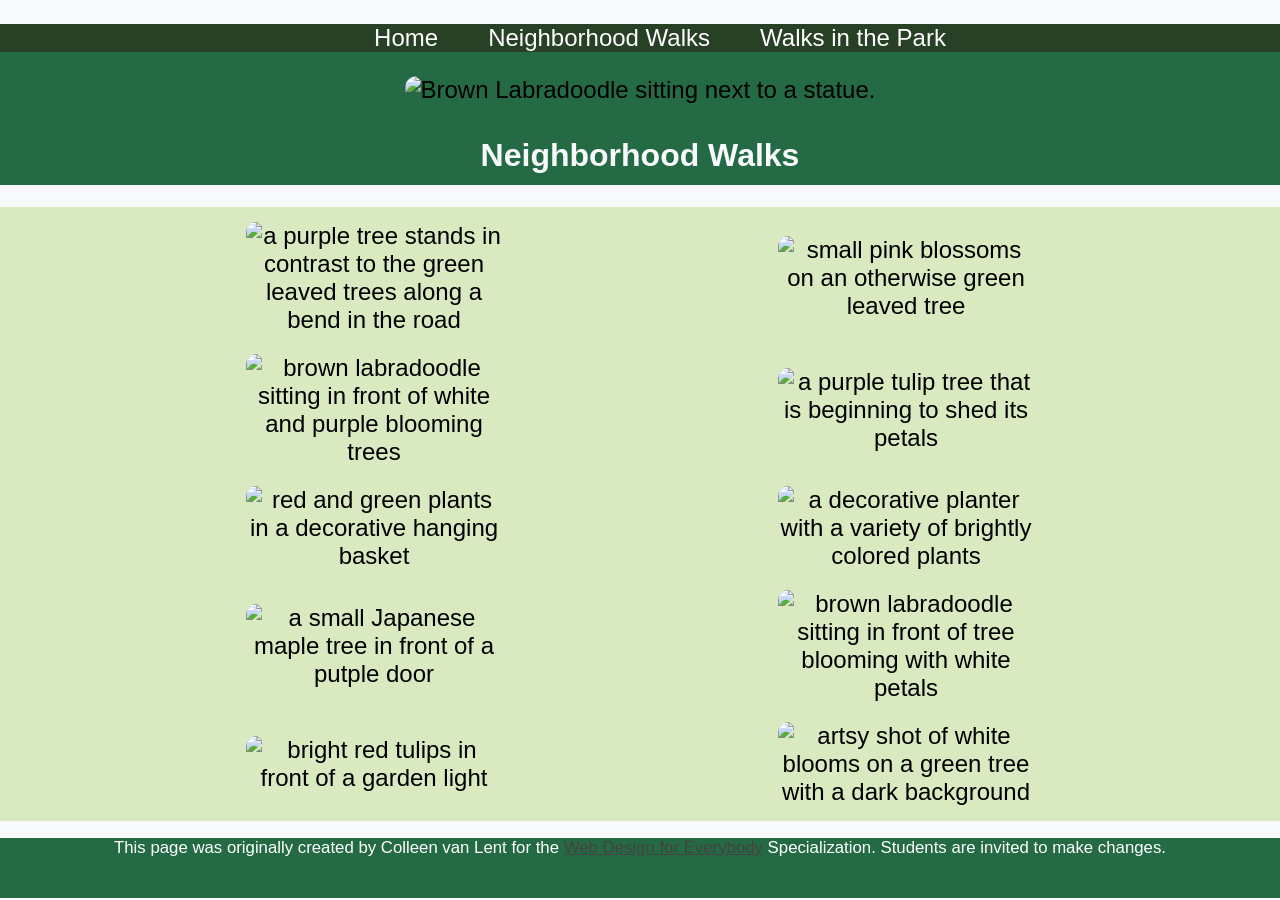
==== neighborhood.html @ 205f429b "Add files via upload" ====
<!DOCTYPE html>
<html lang="en">

<head>
  <meta charset="utf-8">
  <meta name="viewport" content="width=device-width">
  <title>Neighborhood Walk</title>
  <!-- You will need to link to the CSS file -->
   <link rel="stylesheet" href="css/style.css">
</head>

<body>
  <header>
    <nav>
      <ul>
        <li><a href="index.html">Home</a></li>
        <li><a href="neighborhood.html">Neighborhood Walks</a></li>
        <li><a href="parks.html">Walks in the Park</a></li>
      </ul>
    </nav>
    <img src="images/BaconGallupPark.jpg" width="200" alt="Brown Labradoodle sitting next to a statue.">
    <h1>Neighborhood Walks</h1>
  </header>
  <main>
    <div class="grid">
      <img src="images/bend_in_the_road.png"
        alt="a purple tree stands in contrast to the green leaved trees along a bend in the road" width="100">
      <img src="images/pink_blossoms.png" alt="small pink blossoms on an otherwise green leaved tree" width="100">
      <img src="images/blooming_trees.png" alt="brown labradoodle sitting in front of white and purple blooming  trees"
        width="100">
      <img src="images/falling_petals.png" alt="a purple tulip tree that is beginning to shed its petals" width="100">
      <img src="images/hanging_plants.png" alt="red and green plants in a decorative hanging basket" width="100">
      <img src="images/potted_plants.png" alt="a decorative planter with a variety of brightly colored plants "
        width="100">
      <img src="images/red_maple.png" alt="a small Japanese maple tree in front of a putple door" width="100">
      <img src="images/tree_with_white_blooms.png"
        alt="brown labradoodle sitting in front of tree blooming with white petals" width="100">
      <img src="images/tulips.png" alt="bright red tulips in front of a garden light" width="100">
      <img src="images/white_buds_on_tree.png" alt="artsy shot of white blooms on a green tree with a dark background"
        width="100">
    </div>
  </main>
  <footer>
    <p>This page was originally created by Colleen van Lent for the <a
        href="https://www.coursera.org/specializations/web-design"> Web Design for Everybody</a> Specialization.
      Students are invited to make changes.</p>
  </footer>

</body>

</html>
---- css/style.css ----
body{
  font-family:'Segoe UI', Tahoma, Geneva, Verdana, sans-serif;
  font-size: 150%;
  background-color:#F8F9FA;
  margin:0;
}

header{
  text-align:center;
  background-color: #246b45;
}

header img{
  width:250px;
  border-radius:12px;
}

nav{
  text-align:center;
  background-color:#274026;
}

nav a {
    color: white;
    text-decoration:none;
}

nav a:visited{
    color: white;
    text-decoration:none;
}

nav a:hover{
    color: rgb(170, 166, 166);
    font-family: Arial, Helvetica;
    font-size: 130%;
}

ul{
  display:flex;
  flex-direction:row;
  justify-content:center;
  list-style:none;
  flex-wrap: wrap;
  gap:50px;
}

/*li{
  height:50px;
  line-height:50px;
  margin: 0 20px;
}*/

h1{
  font-family: sans-serif,Arial, Helvetica;
  font-size:xx-large;
  /* color:#302E2E; */
  line-height:60px;
  color:#F8F9FA;

}

main{
  text-align:center;
}

p{
  color:#454242;
  font-size:70%;
  font-family: Arial, Helvetica;
  text-align:center;
}

.grid{
  display:grid;
  grid-template-columns:40% 40%;
  justify-content:center;
  justify-items: center; 
  align-items:center;
  row-gap: 20px;
  column-gap:20px;
  padding-top:15px;
  padding-bottom:15px;
  background-color: rgb(217, 233, 192);
}

.grid img{
  border-radius:10px;
  width:50%;
}

a{
  color:#454242;
  font-family: Arial, Helvetica;
} 

a:visited{
  color:rgb(210, 39, 210);
}

/* div img{
  width: 200px;   
} */

footer{
  font-family: 'Times New Roman', Helvetica, Arial;
  background-color: #246b45;
  height:60px;
  justify-content:center;
}

footer p{
  /* color:#454242; */
  color:white;
  text-align:center;
}

.flex{
  display:flex;
  flex-wrap:wrap;
  justify-content:center;
  background:rgb(217, 233, 192);
}

.flex img{
  border-radius:15px;
  margin:15px;
  width:15%;
}
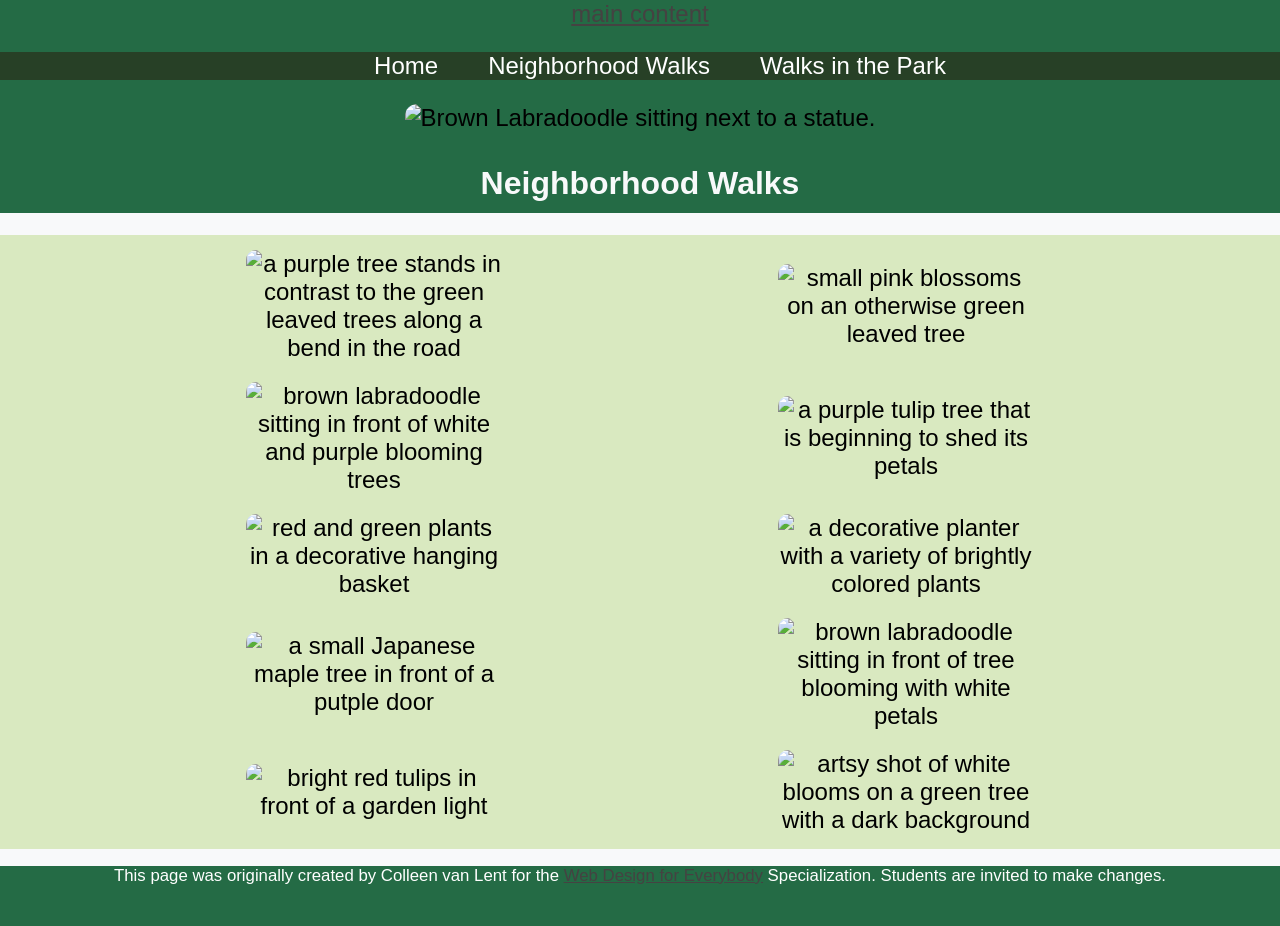
==== commit ae96d5cf: "Add files via upload" ====
--- a/neighborhood.html
+++ b/neighborhood.html
@@ -11,6 +11,7 @@
 
 <body>
   <header>
+    <a href="#main" class="etiqueta">main content</a>
     <nav>
       <ul>
         <li><a href="index.html">Home</a></li>
@@ -21,7 +22,7 @@
     <img src="images/BaconGallupPark.jpg" width="200" alt="Brown Labradoodle sitting next to a statue.">
     <h1>Neighborhood Walks</h1>
   </header>
-  <main>
+  <main id="main">
     <div class="grid">
       <img src="images/bend_in_the_road.png"
         alt="a purple tree stands in contrast to the green leaved trees along a bend in the road" width="100">
